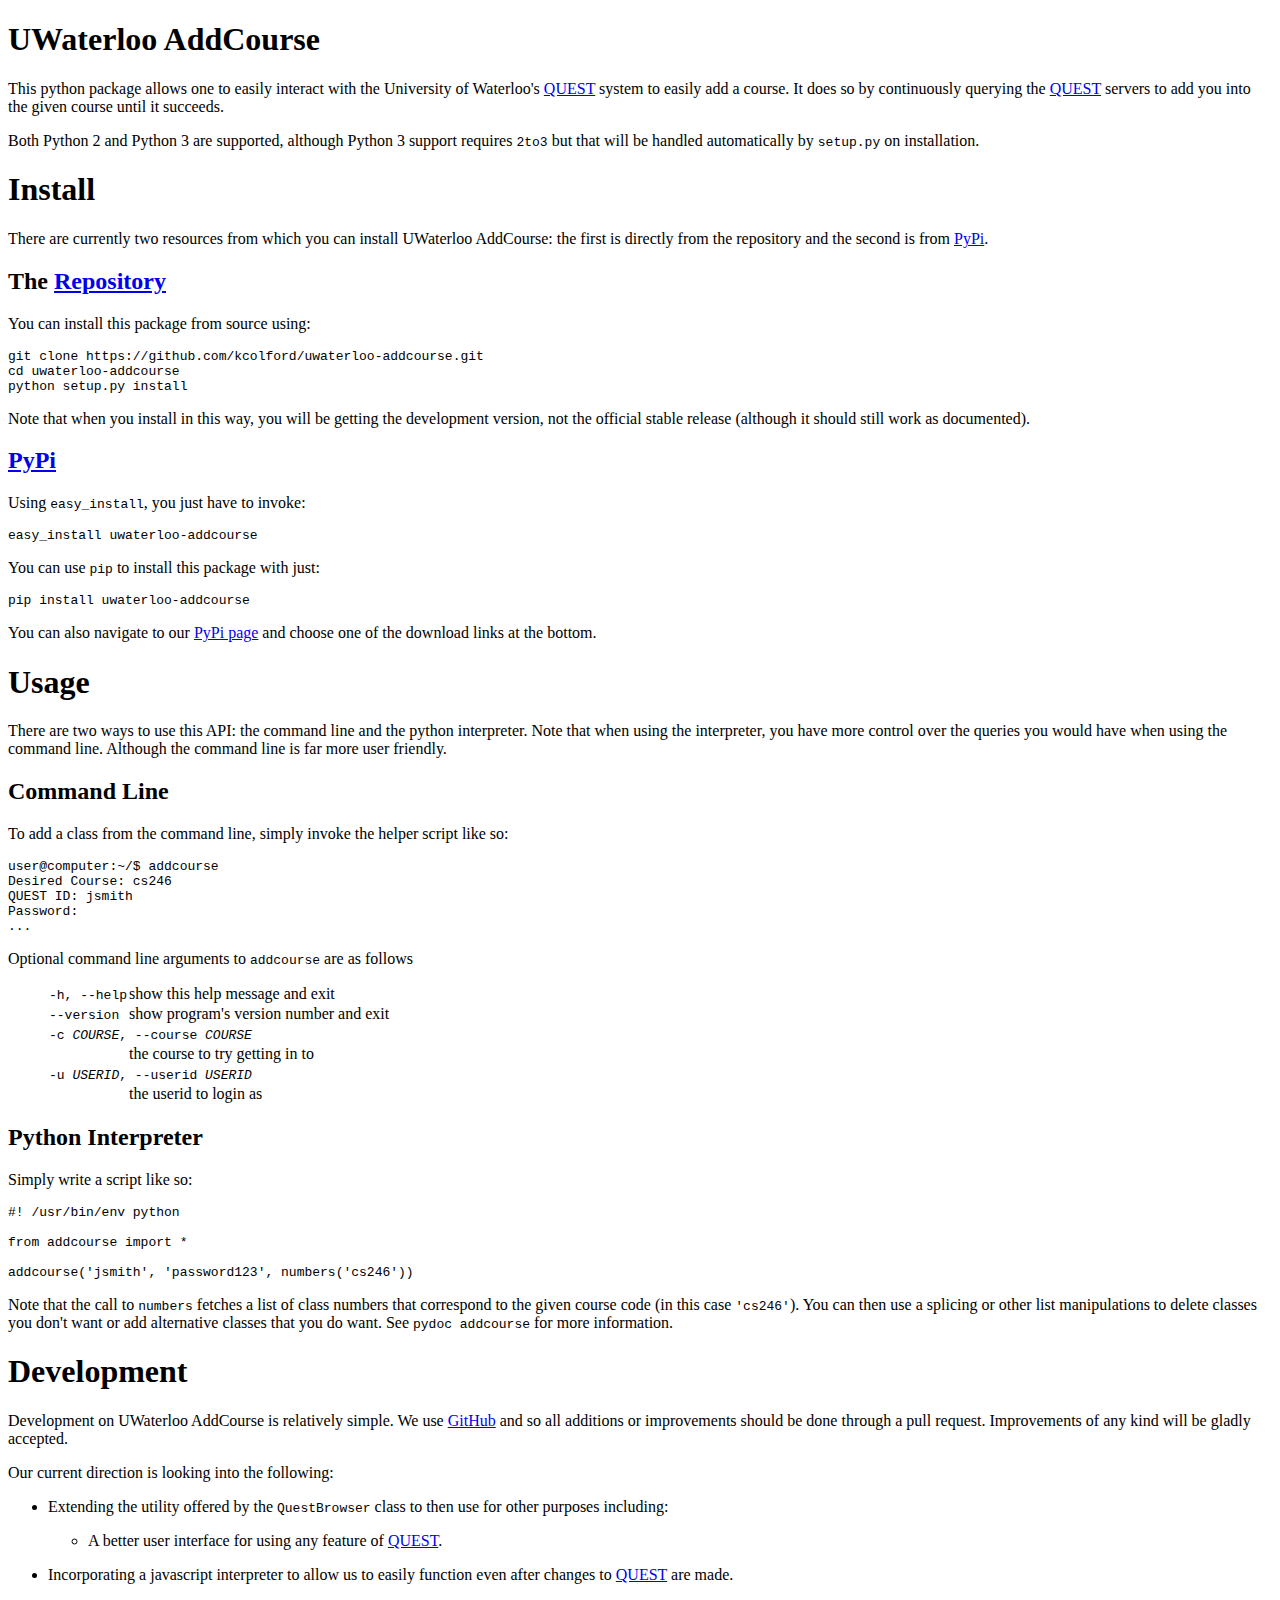
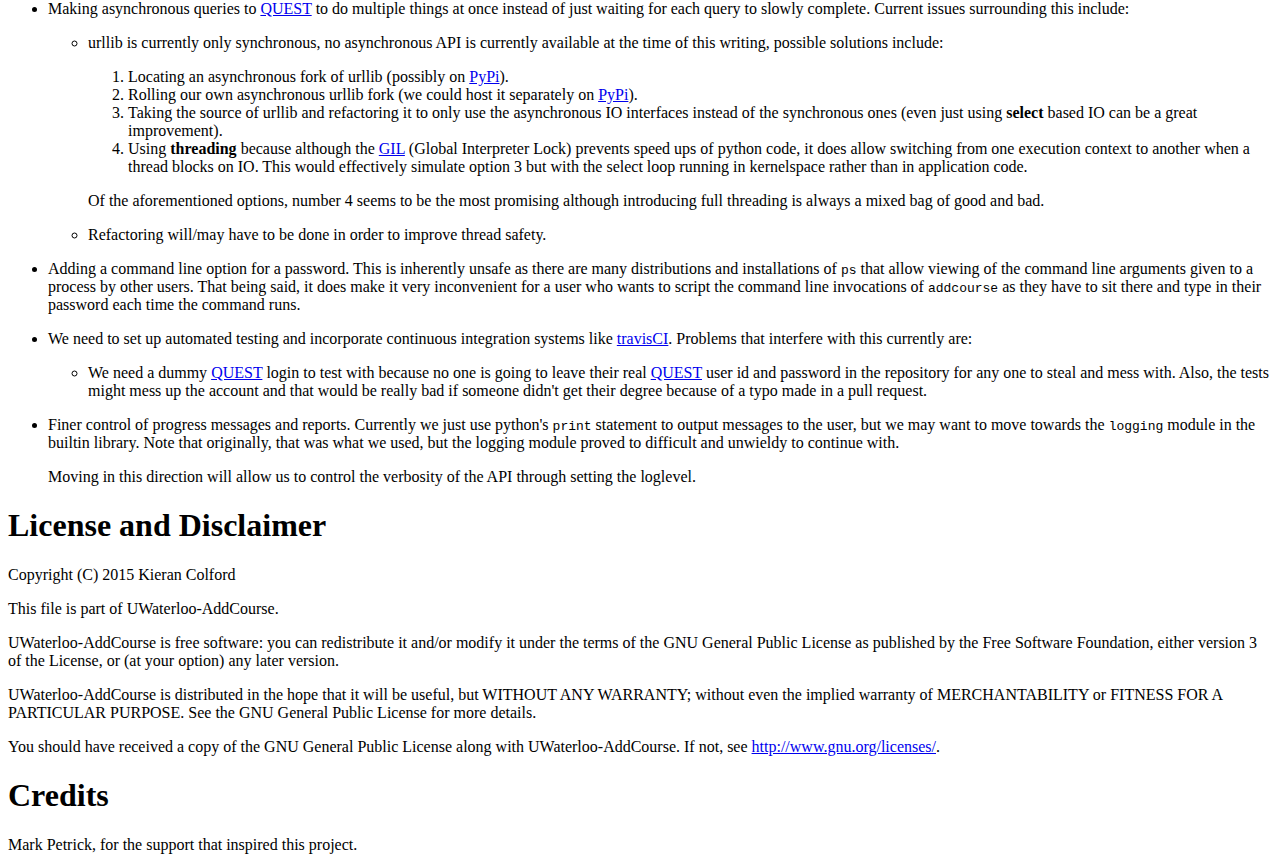
==== index.html @ b4c7c6e6 "better page" ====
<!DOCTYPE html>
<html>
  <head>
    <meta http-equiv="Content-Type" content="text/html; charset=utf-8" />
<meta name="generator" content="Docutils 0.12: http://docutils.sourceforge.net/" />
<title>UWaterloo AddCourse</title>
    <link rel="stylesheet" href="/css/default.css">
    <link rel="stylesheet" href="js/init.css">
    <script src="//code.jquery.com/jquery-1.11.3.min.js"></script>
    <script src="/js/jquery.changeelement.js"></script>
    <script src="js/init.js"></script>
  </head>
  <body>
    <header>
      <div class="row">
        <h1 class="title">UWaterloo AddCourse</h1>
      </div>
    </header>

    <p>This python package allows one to easily interact with the University
of Waterloo's <a class="reference external" href="https://uwaterloo.ca/quest/">QUEST</a> system to easily add a course.  It does so by
continuously querying the <a class="reference external" href="https://uwaterloo.ca/quest/">QUEST</a> servers to add you into the given
course until it succeeds.</p>
<p>Both Python 2 and Python 3 are supported, although Python 3 support
requires <tt class="docutils literal">2to3</tt> but that will be handled automatically by
<tt class="docutils literal">setup.py</tt> on installation.</p>
<div class="section" id="install">
<h1>Install</h1>
<p>There are currently two resources from which you can install UWaterloo
AddCourse: the first is directly from the repository and the second is
from <a class="reference external" href="https://pypi.python.org/">PyPi</a>.</p>
<div class="section" id="the-repository">
<h2>The <a class="reference external" href="https://github.com/kcolford/uwaterloo-addcourse">Repository</a></h2>
<p>You can install this package from source using:</p>
<pre class="literal-block">
git clone https://github.com/kcolford/uwaterloo-addcourse.git
cd uwaterloo-addcourse
python setup.py install
</pre>
<p>Note that when you install in this way, you will be getting the
development version, not the official stable release (although it
should still work as documented).</p>
</div>
<div class="section" id="pypi">
<h2><a class="reference external" href="https://pypi.python.org/">PyPi</a></h2>
<p>Using <tt class="docutils literal">easy_install</tt>, you just have to invoke:</p>
<pre class="literal-block">
easy_install uwaterloo-addcourse
</pre>
<p>You can use <tt class="docutils literal">pip</tt> to install this package with just:</p>
<pre class="literal-block">
pip install uwaterloo-addcourse
</pre>
<p>You can also navigate to our <a class="reference external" href="https://pypi.python.org/pypi/uwaterloo-addcourse">PyPi page</a> and choose one of the
download links at the bottom.</p>
</div>
</div>
<div class="section" id="usage">
<h1>Usage</h1>
<p>There are two ways to use this API: the command line and the python
interpreter.  Note that when using the interpreter, you have more
control over the queries you would have when using the command line.
Although the command line is far more user friendly.</p>
<div class="section" id="command-line">
<h2>Command Line</h2>
<p>To add a class from the command line, simply invoke the helper script
like so:</p>
<pre class="literal-block">
user&#64;computer:~/$ addcourse
Desired Course: cs246
QUEST ID: jsmith
Password:
...
</pre>
<p>Optional command line arguments to <tt class="docutils literal">addcourse</tt> are as follows</p>
<blockquote>
<table class="docutils option-list" frame="void" rules="none">
<col class="option" />
<col class="description" />
<tbody valign="top">
<tr><td class="option-group">
<kbd><span class="option">-h</span>, <span class="option">--help</span></kbd></td>
<td>show this help message and exit</td></tr>
<tr><td class="option-group">
<kbd><span class="option">--version</span></kbd></td>
<td>show program's version number and exit</td></tr>
<tr><td class="option-group" colspan="2">
<kbd><span class="option">-c <var>COURSE</var></span>, <span class="option">--course <var>COURSE</var></span></kbd></td>
</tr>
<tr><td>&nbsp;</td><td>the course to try getting in to</td></tr>
<tr><td class="option-group" colspan="2">
<kbd><span class="option">-u <var>USERID</var></span>, <span class="option">--userid <var>USERID</var></span></kbd></td>
</tr>
<tr><td>&nbsp;</td><td>the userid to login as</td></tr>
</tbody>
</table>
</blockquote>
</div>
<div class="section" id="python-interpreter">
<h2>Python Interpreter</h2>
<p>Simply write a script like so:</p>
<pre class="literal-block">
#! /usr/bin/env python

from addcourse import *

addcourse('jsmith', 'password123', numbers('cs246'))
</pre>
<p>Note that the call to <tt class="docutils literal">numbers</tt> fetches a list of class numbers that
correspond to the given course code (in this case <tt class="docutils literal">'cs246'</tt>).  You
can then use a splicing or other list manipulations to delete classes
you don't want or add alternative classes that you do want.  See
<tt class="docutils literal">pydoc addcourse</tt> for more information.</p>
</div>
</div>
<div class="section" id="development">
<h1>Development</h1>
<p>Development on UWaterloo AddCourse is relatively simple.  We use
<a class="reference external" href="https://github.com">GitHub</a> and so all additions or improvements should be done through a
pull request.  Improvements of any kind will be gladly accepted.</p>
<p>Our current direction is looking into the following:</p>
<ul>
<li><p class="first">Extending the utility offered by the <tt class="docutils literal">QuestBrowser</tt> class to then
use for other purposes including:</p>
<ul class="simple">
<li>A better user interface for using any feature of <a class="reference external" href="https://uwaterloo.ca/quest/">QUEST</a>.</li>
</ul>
</li>
<li><p class="first">Incorporating a javascript interpreter to allow us to easily
function even after changes to <a class="reference external" href="https://uwaterloo.ca/quest/">QUEST</a> are made.</p>
</li>
<li><p class="first">Making asynchronous queries to <a class="reference external" href="https://uwaterloo.ca/quest/">QUEST</a> to do multiple things at once
instead of just waiting for each query to slowly complete.  Current
issues surrounding this include:</p>
<ul>
<li><p class="first">urllib is currently only synchronous, no asynchronous API is
currently available at the time of this writing, possible
solutions include:</p>
<ol class="arabic simple">
<li>Locating an asynchronous fork of urllib (possibly on <a class="reference external" href="https://pypi.python.org/">PyPi</a>).</li>
<li>Rolling our own asynchronous urllib fork (we could host it
separately on <a class="reference external" href="https://pypi.python.org/">PyPi</a>).</li>
<li>Taking the source of urllib and refactoring it to only use the
asynchronous IO interfaces instead of the synchronous ones
(even just using <strong>select</strong> based IO can be a great
improvement).</li>
<li>Using <strong>threading</strong> because although the <a class="reference external" href="https://wiki.python.org/moin/GlobalInterpreterLock">GIL</a> (Global
Interpreter Lock) prevents speed ups of python code, it does
allow switching from one execution context to another when a
thread blocks on IO.  This would effectively simulate option 3
but with the select loop running in kernelspace rather than in
application code.</li>
</ol>
<p>Of the aforementioned options, number 4 seems to be the most
promising although introducing full threading is always a mixed
bag of good and bad.</p>
</li>
<li><p class="first">Refactoring will/may have to be done in order to improve thread
safety.</p>
</li>
</ul>
</li>
<li><p class="first">Adding a command line option for a password.  This is inherently
unsafe as there are many distributions and installations of <tt class="docutils literal">ps</tt>
that allow viewing of the command line arguments given to a process
by other users.  That being said, it does make it very inconvenient
for a user who wants to script the command line invocations of
<tt class="docutils literal">addcourse</tt> as they have to sit there and type in their password
each time the command runs.</p>
</li>
<li><p class="first">We need to set up automated testing and incorporate continuous
integration systems like <a class="reference external" href="https://travis-ci.org/">travisCI</a>.  Problems that interfere with
this currently are:</p>
<ul class="simple">
<li>We need a dummy <a class="reference external" href="https://uwaterloo.ca/quest/">QUEST</a> login to test with because no one is going
to leave their real <a class="reference external" href="https://uwaterloo.ca/quest/">QUEST</a> user id and password in the repository
for any one to steal and mess with.  Also, the tests might mess up
the account and that would be really bad if someone didn't get
their degree because of a typo made in a pull request.</li>
</ul>
</li>
<li><p class="first">Finer control of progress messages and reports.  Currently we just
use python's <tt class="docutils literal">print</tt> statement to output messages to the user, but
we may want to move towards the <tt class="docutils literal">logging</tt> module in the builtin
library.  Note that originally, that was what we used, but the
logging module proved to difficult and unwieldy to continue with.</p>
<p>Moving in this direction will allow us to control the verbosity of
the API through setting the loglevel.</p>
</li>
</ul>
</div>
<div class="section" id="license-and-disclaimer">
<h1>License and Disclaimer</h1>
<p>Copyright (C) 2015 Kieran Colford</p>
<p>This file is part of UWaterloo-AddCourse.</p>
<p>UWaterloo-AddCourse is free software: you can redistribute it and/or
modify it under the terms of the GNU General Public License as
published by the Free Software Foundation, either version 3 of the
License, or (at your option) any later version.</p>
<p>UWaterloo-AddCourse is distributed in the hope that it will be
useful, but WITHOUT ANY WARRANTY; without even the implied warranty
of MERCHANTABILITY or FITNESS FOR A PARTICULAR PURPOSE.  See the GNU
General Public License for more details.</p>
<p>You should have received a copy of the GNU General Public License
along with UWaterloo-AddCourse.  If not, see
<a class="reference external" href="http://www.gnu.org/licenses/">http://www.gnu.org/licenses/</a>.</p>
</div>
<div class="section" id="credits">
<h1>Credits</h1>
<div class="line-block">
<div class="line">Mark Petrick, for the support that inspired this project.</div>
</div>
</div>
  </body>
</html>
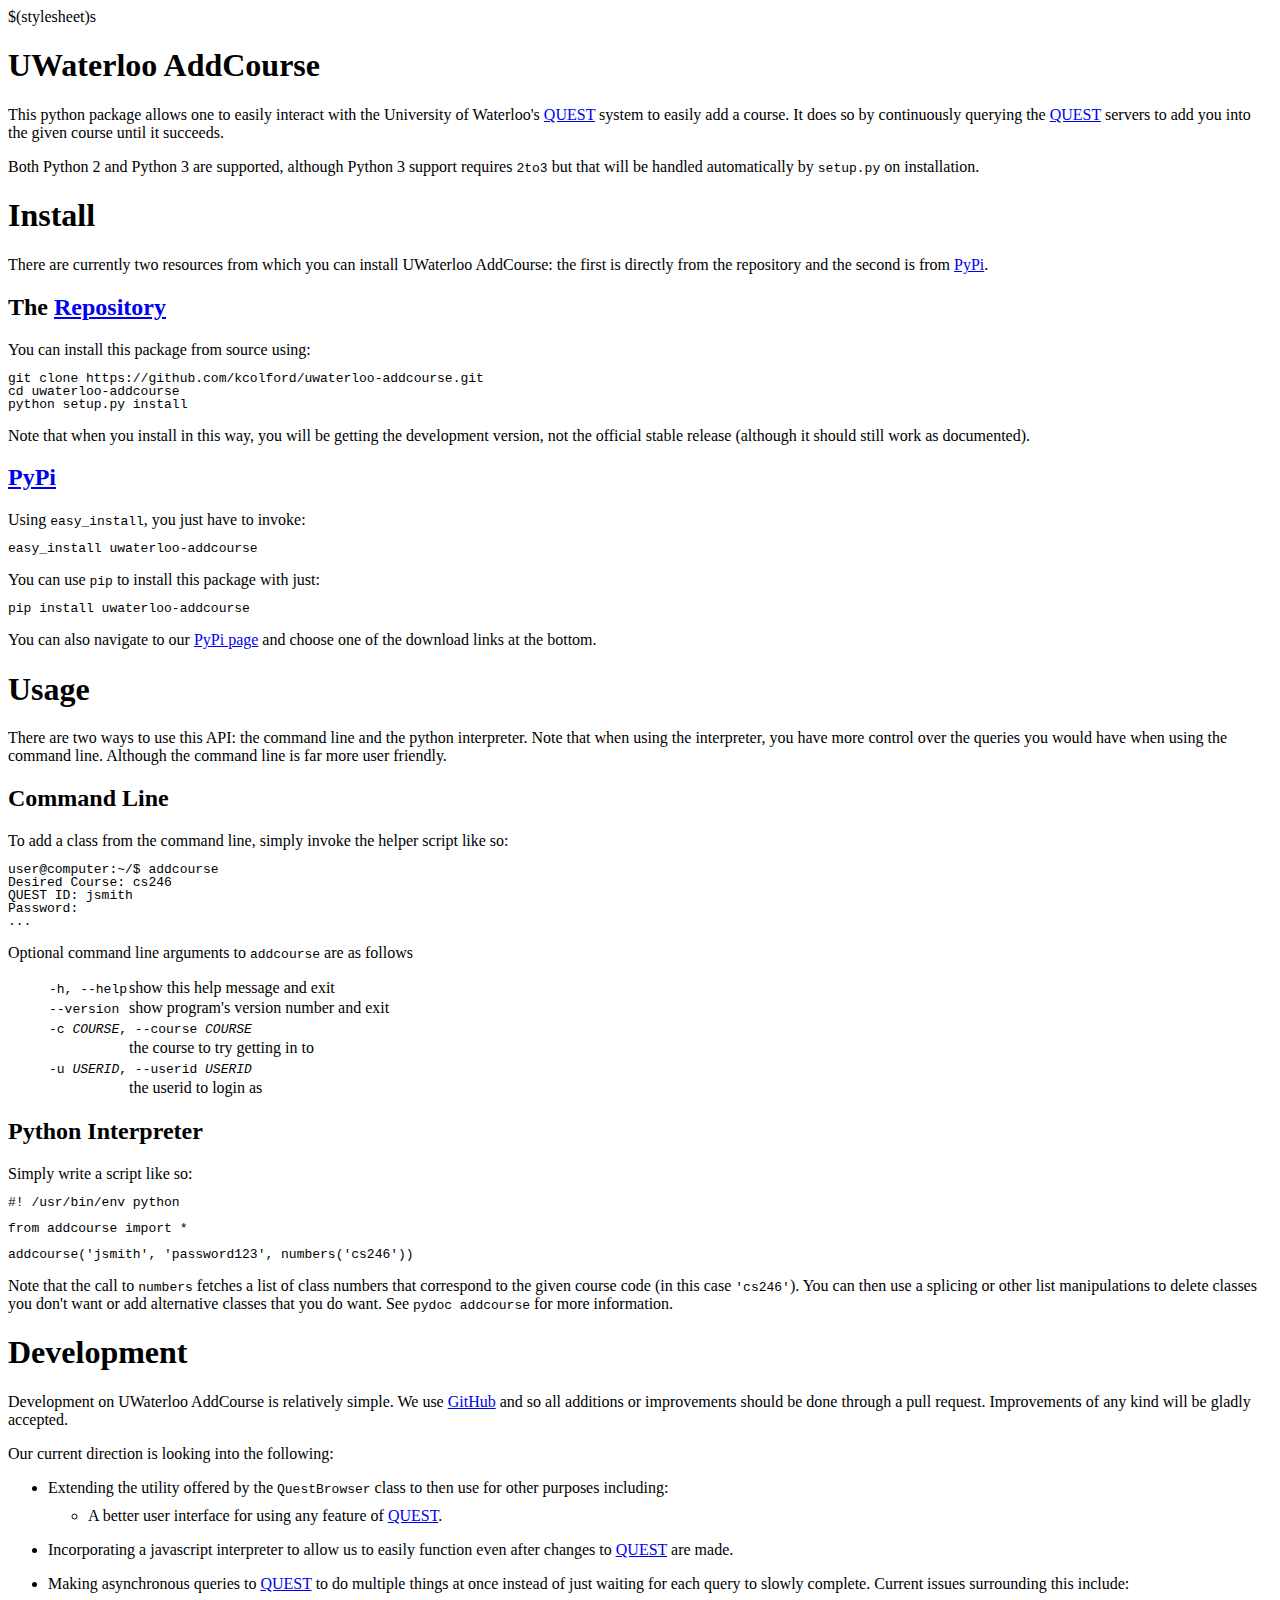
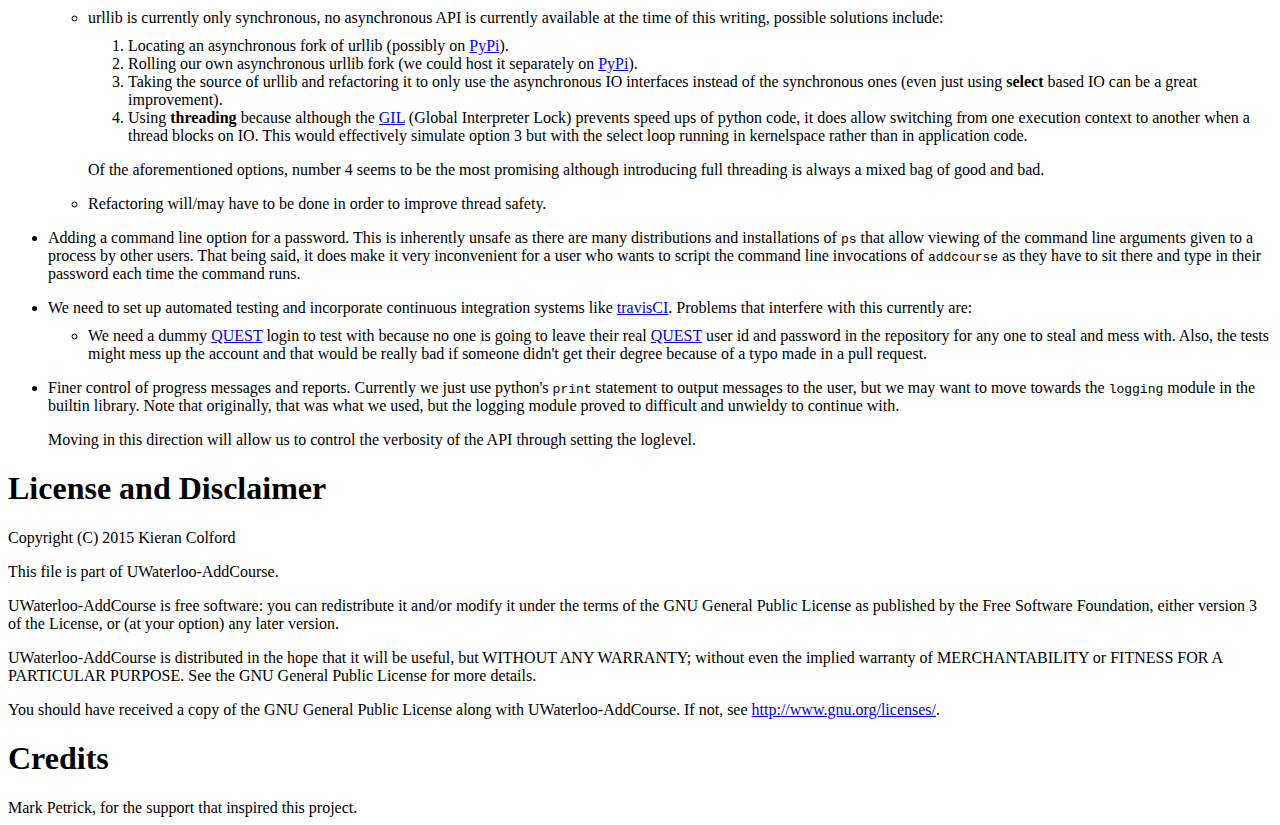
==== commit 45c4a817: "better page" ====
--- a/index.html
+++ b/index.html
@@ -5,17 +5,14 @@
 <meta name="generator" content="Docutils 0.12: http://docutils.sourceforge.net/" />
 <title>UWaterloo AddCourse</title>
     <link rel="stylesheet" href="/css/default.css">
-    <link rel="stylesheet" href="js/init.css">
+    $(stylesheet)s
+    <link rel="stylesheet" href="css/init.css">
     <script src="//code.jquery.com/jquery-1.11.3.min.js"></script>
     <script src="/js/jquery.changeelement.js"></script>
     <script src="js/init.js"></script>
   </head>
   <body>
-    <header>
-      <div class="row">
-        <h1 class="title">UWaterloo AddCourse</h1>
-      </div>
-    </header>
+    <h1 class="title">UWaterloo AddCourse</h1>
 
     <p>This python package allows one to easily interact with the University
 of Waterloo's <a class="reference external" href="https://uwaterloo.ca/quest/">QUEST</a> system to easily add a course.  It does so by
--- a/css/init.css
+++ b/css/init.css
@@ -0,0 +1,8 @@
+/* Stylesheet specifically for the addcourse page. */
+
+p { margin-bottom: 10px; }
+/* body > .section { display: block; } */
+.literal-block { 
+    line-height: 100%;
+    margin-bottom: 10px;
+}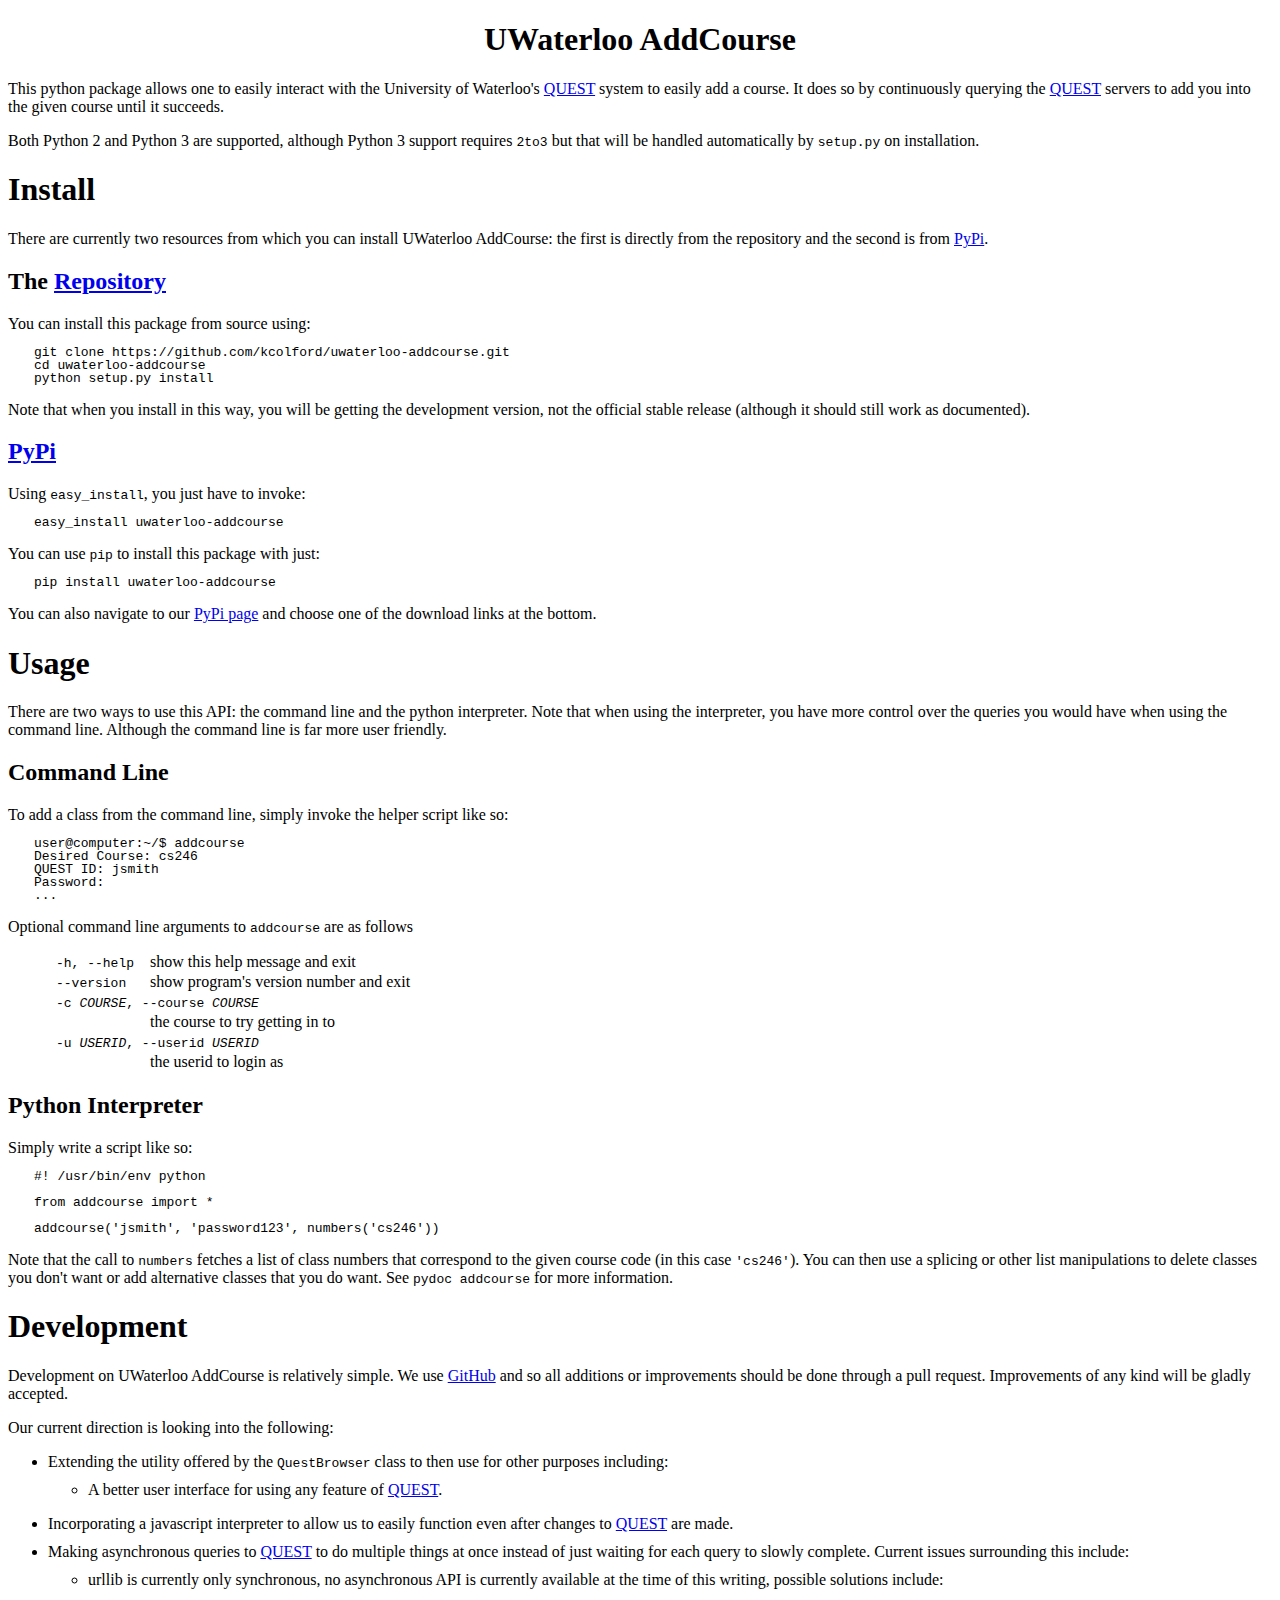
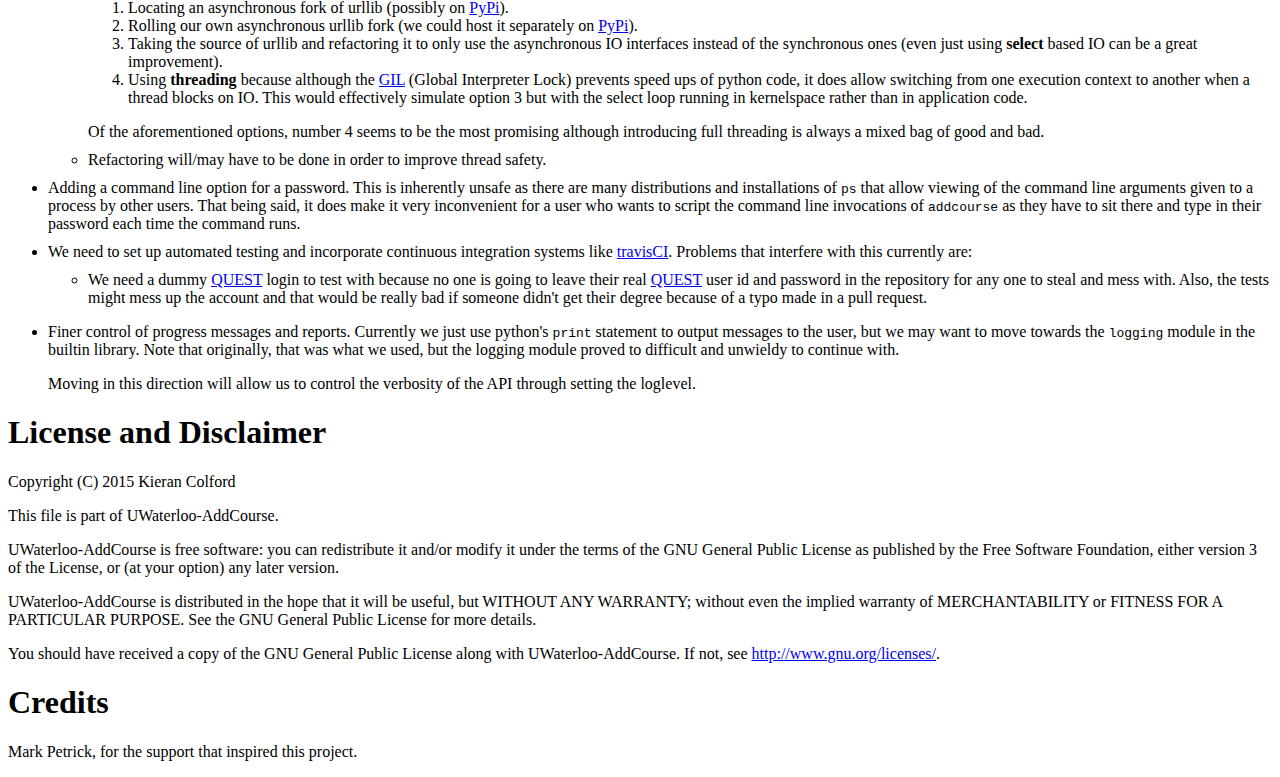
==== commit dfcb4f30: "better page" ====
--- a/index.html
+++ b/index.html
@@ -5,13 +5,344 @@
 <meta name="generator" content="Docutils 0.12: http://docutils.sourceforge.net/" />
 <title>UWaterloo AddCourse</title>
     <link rel="stylesheet" href="/css/default.css">
-    $(stylesheet)s
+    <style type="text/css">
+
+/*
+:Author: David Goodger (goodger@python.org)
+:Id: $Id: html4css1.css 7614 2013-02-21 15:55:51Z milde $
+:Copyright: This stylesheet has been placed in the public domain.
+
+Default cascading style sheet for the HTML output of Docutils.
+
+See http://docutils.sf.net/docs/howto/html-stylesheets.html for how to
+customize this style sheet.
+*/
+
+/* used to remove borders from tables and images */
+.borderless, table.borderless td, table.borderless th {
+  border: 0 }
+
+table.borderless td, table.borderless th {
+  /* Override padding for "table.docutils td" with "! important".
+     The right padding separates the table cells. */
+  padding: 0 0.5em 0 0 ! important }
+
+.first {
+  /* Override more specific margin styles with "! important". */
+  margin-top: 0 ! important }
+
+.last, .with-subtitle {
+  margin-bottom: 0 ! important }
+
+.hidden {
+  display: none }
+
+a.toc-backref {
+  text-decoration: none ;
+  color: black }
+
+blockquote.epigraph {
+  margin: 2em 5em ; }
+
+dl.docutils dd {
+  margin-bottom: 0.5em }
+
+object[type="image/svg+xml"], object[type="application/x-shockwave-flash"] {
+  overflow: hidden;
+}
+
+/* Uncomment (and remove this text!) to get bold-faced definition list terms
+dl.docutils dt {
+  font-weight: bold }
+*/
+
+div.abstract {
+  margin: 2em 5em }
+
+div.abstract p.topic-title {
+  font-weight: bold ;
+  text-align: center }
+
+div.admonition, div.attention, div.caution, div.danger, div.error,
+div.hint, div.important, div.note, div.tip, div.warning {
+  margin: 2em ;
+  border: medium outset ;
+  padding: 1em }
+
+div.admonition p.admonition-title, div.hint p.admonition-title,
+div.important p.admonition-title, div.note p.admonition-title,
+div.tip p.admonition-title {
+  font-weight: bold ;
+  font-family: sans-serif }
+
+div.attention p.admonition-title, div.caution p.admonition-title,
+div.danger p.admonition-title, div.error p.admonition-title,
+div.warning p.admonition-title, .code .error {
+  color: red ;
+  font-weight: bold ;
+  font-family: sans-serif }
+
+/* Uncomment (and remove this text!) to get reduced vertical space in
+   compound paragraphs.
+div.compound .compound-first, div.compound .compound-middle {
+  margin-bottom: 0.5em }
+
+div.compound .compound-last, div.compound .compound-middle {
+  margin-top: 0.5em }
+*/
+
+div.dedication {
+  margin: 2em 5em ;
+  text-align: center ;
+  font-style: italic }
+
+div.dedication p.topic-title {
+  font-weight: bold ;
+  font-style: normal }
+
+div.figure {
+  margin-left: 2em ;
+  margin-right: 2em }
+
+div.footer, div.header {
+  clear: both;
+  font-size: smaller }
+
+div.line-block {
+  display: block ;
+  margin-top: 1em ;
+  margin-bottom: 1em }
+
+div.line-block div.line-block {
+  margin-top: 0 ;
+  margin-bottom: 0 ;
+  margin-left: 1.5em }
+
+div.sidebar {
+  margin: 0 0 0.5em 1em ;
+  border: medium outset ;
+  padding: 1em ;
+  background-color: #ffffee ;
+  width: 40% ;
+  float: right ;
+  clear: right }
+
+div.sidebar p.rubric {
+  font-family: sans-serif ;
+  font-size: medium }
+
+div.system-messages {
+  margin: 5em }
+
+div.system-messages h1 {
+  color: red }
+
+div.system-message {
+  border: medium outset ;
+  padding: 1em }
+
+div.system-message p.system-message-title {
+  color: red ;
+  font-weight: bold }
+
+div.topic {
+  margin: 2em }
+
+h1.section-subtitle, h2.section-subtitle, h3.section-subtitle,
+h4.section-subtitle, h5.section-subtitle, h6.section-subtitle {
+  margin-top: 0.4em }
+
+h1.title {
+  text-align: center }
+
+h2.subtitle {
+  text-align: center }
+
+hr.docutils {
+  width: 75% }
+
+img.align-left, .figure.align-left, object.align-left {
+  clear: left ;
+  float: left ;
+  margin-right: 1em }
+
+img.align-right, .figure.align-right, object.align-right {
+  clear: right ;
+  float: right ;
+  margin-left: 1em }
+
+img.align-center, .figure.align-center, object.align-center {
+  display: block;
+  margin-left: auto;
+  margin-right: auto;
+}
+
+.align-left {
+  text-align: left }
+
+.align-center {
+  clear: both ;
+  text-align: center }
+
+.align-right {
+  text-align: right }
+
+/* reset inner alignment in figures */
+div.align-right {
+  text-align: inherit }
+
+/* div.align-center * { */
+/*   text-align: left } */
+
+ol.simple, ul.simple {
+  margin-bottom: 1em }
+
+ol.arabic {
+  list-style: decimal }
+
+ol.loweralpha {
+  list-style: lower-alpha }
+
+ol.upperalpha {
+  list-style: upper-alpha }
+
+ol.lowerroman {
+  list-style: lower-roman }
+
+ol.upperroman {
+  list-style: upper-roman }
+
+p.attribution {
+  text-align: right ;
+  margin-left: 50% }
+
+p.caption {
+  font-style: italic }
+
+p.credits {
+  font-style: italic ;
+  font-size: smaller }
+
+p.label {
+  white-space: nowrap }
+
+p.rubric {
+  font-weight: bold ;
+  font-size: larger ;
+  color: maroon ;
+  text-align: center }
+
+p.sidebar-title {
+  font-family: sans-serif ;
+  font-weight: bold ;
+  font-size: larger }
+
+p.sidebar-subtitle {
+  font-family: sans-serif ;
+  font-weight: bold }
+
+p.topic-title {
+  font-weight: bold }
+
+pre.address {
+  margin-bottom: 0 ;
+  margin-top: 0 ;
+  font: inherit }
+
+pre.literal-block, pre.doctest-block, pre.math, pre.code {
+  margin-left: 2em ;
+  margin-right: 2em }
+
+pre.code .ln { color: grey; } /* line numbers */
+pre.code, code { background-color: #eeeeee }
+pre.code .comment, code .comment { color: #5C6576 }
+pre.code .keyword, code .keyword { color: #3B0D06; font-weight: bold }
+pre.code .literal.string, code .literal.string { color: #0C5404 }
+pre.code .name.builtin, code .name.builtin { color: #352B84 }
+pre.code .deleted, code .deleted { background-color: #DEB0A1}
+pre.code .inserted, code .inserted { background-color: #A3D289}
+
+span.classifier {
+  font-family: sans-serif ;
+  font-style: oblique }
+
+span.classifier-delimiter {
+  font-family: sans-serif ;
+  font-weight: bold }
+
+span.interpreted {
+  font-family: sans-serif }
+
+span.option {
+  white-space: nowrap }
+
+span.pre {
+  white-space: pre }
+
+span.problematic {
+  color: red }
+
+span.section-subtitle {
+  /* font-size relative to parent (h1..h6 element) */
+  font-size: 80% }
+
+table.citation {
+  border-left: solid 1px gray;
+  margin-left: 1px }
+
+table.docinfo {
+  margin: 2em 4em }
+
+table.docutils {
+  margin-top: 0.5em ;
+  margin-bottom: 0.5em }
+
+table.footnote {
+  border-left: solid 1px black;
+  margin-left: 1px }
+
+table.docutils td, table.docutils th,
+table.docinfo td, table.docinfo th {
+  padding-left: 0.5em ;
+  padding-right: 0.5em ;
+  vertical-align: top }
+
+table.docutils th.field-name, table.docinfo th.docinfo-name {
+  font-weight: bold ;
+  text-align: left ;
+  white-space: nowrap ;
+  padding-left: 0 }
+
+/* "booktabs" style (no vertical lines) */
+table.docutils.booktabs {
+  border: 0px;
+  border-top: 2px solid;
+  border-bottom: 2px solid;
+  border-collapse: collapse;
+}
+table.docutils.booktabs * {
+  border: 0px;
+}
+table.docutils.booktabs th {
+  border-bottom: thin solid;
+  text-align: left;
+}
+
+h1 tt.docutils, h2 tt.docutils, h3 tt.docutils,
+h4 tt.docutils, h5 tt.docutils, h6 tt.docutils {
+  font-size: 100% }
+
+ul.auto-toc {
+  list-style-type: none }
+
+</style>
     <link rel="stylesheet" href="css/init.css">
     <script src="//code.jquery.com/jquery-1.11.3.min.js"></script>
     <script src="/js/jquery.changeelement.js"></script>
     <script src="js/init.js"></script>
   </head>
   <body>
+    <div style="height: 33%;"></div>
     <h1 class="title">UWaterloo AddCourse</h1>
 
     <p>This python package allows one to easily interact with the University
--- a/css/init.css
+++ b/css/init.css
@@ -3,6 +3,17 @@
 p { margin-bottom: 10px; }
 /* body > .section { display: block; } */
 .literal-block { 
-    line-height: 100%;
-    margin-bottom: 10px;
+    line-height: 1em;
+    margin-bottom: 15px;
+}
+body {
+    color: #000;
+}
+blockquote:before {
+    content: "";
+}
+
+header {
+    max-width: 1024px;
+    text-align: center;
 }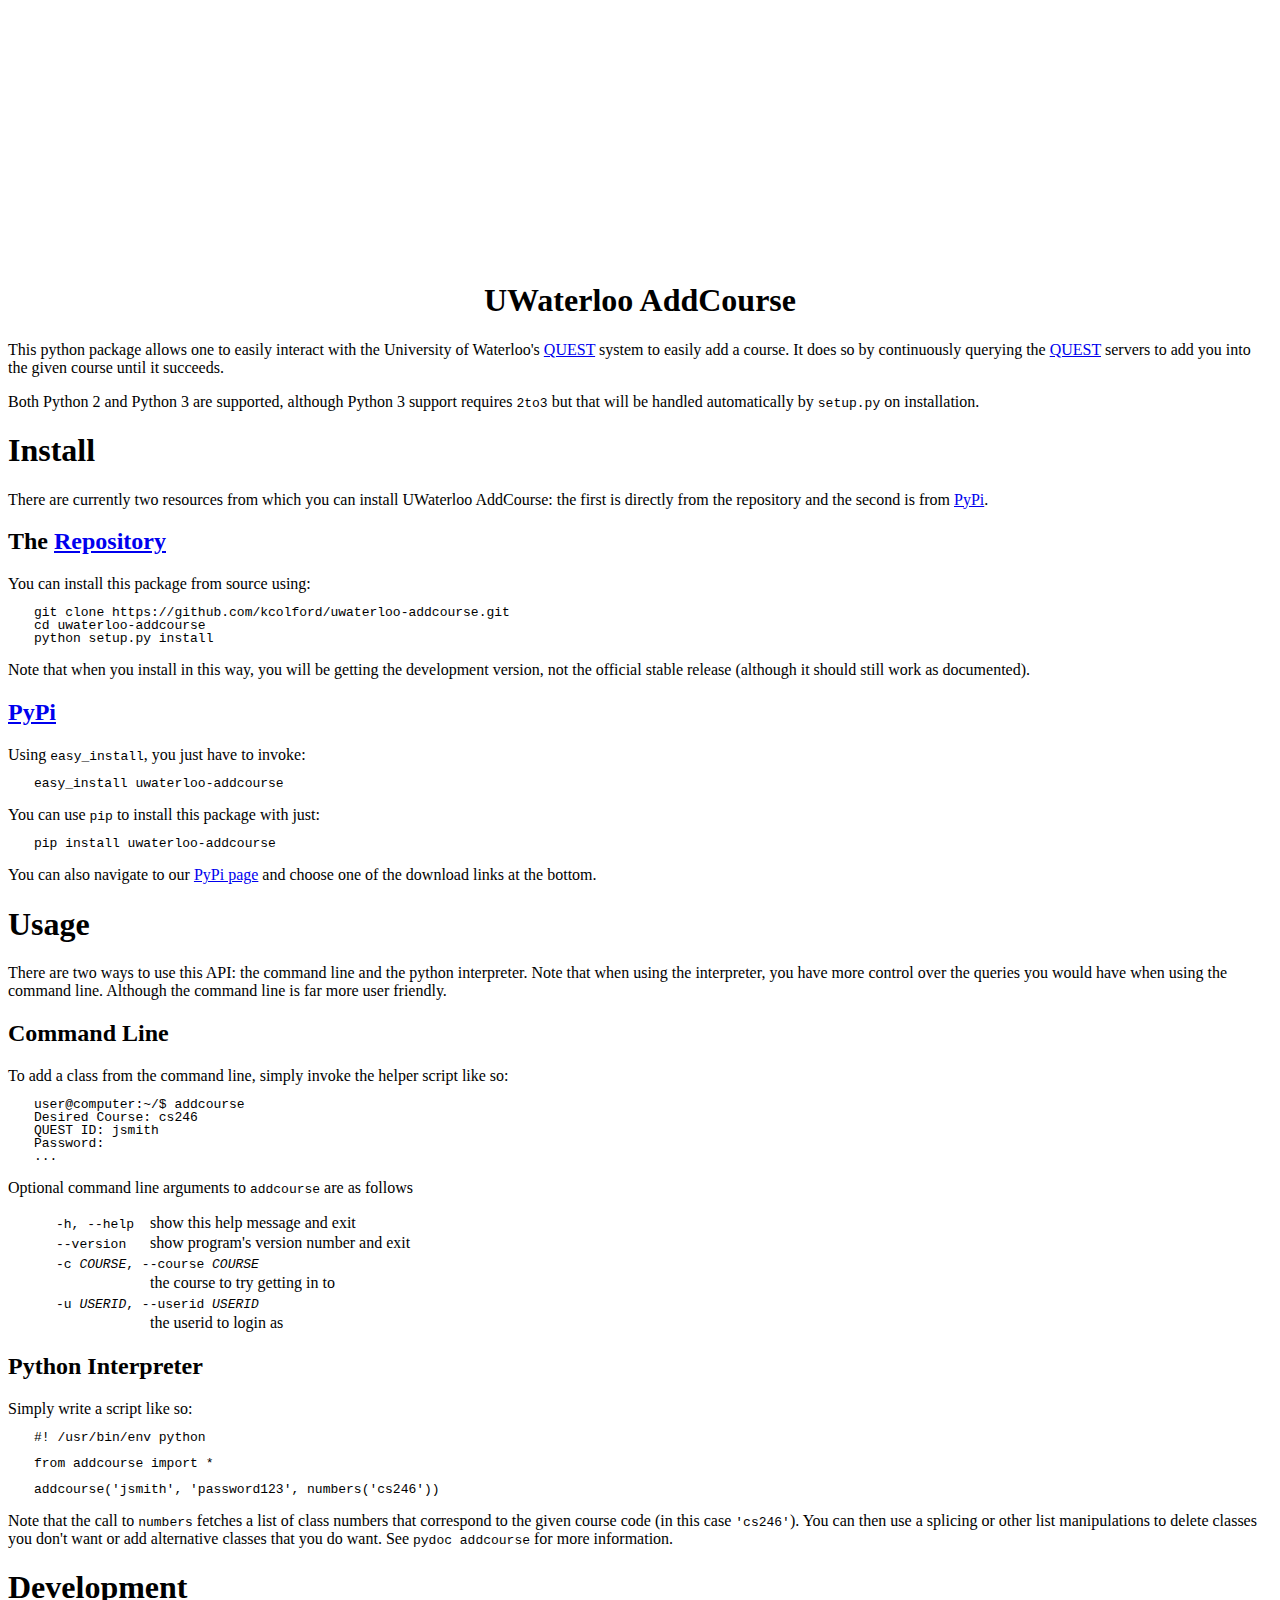
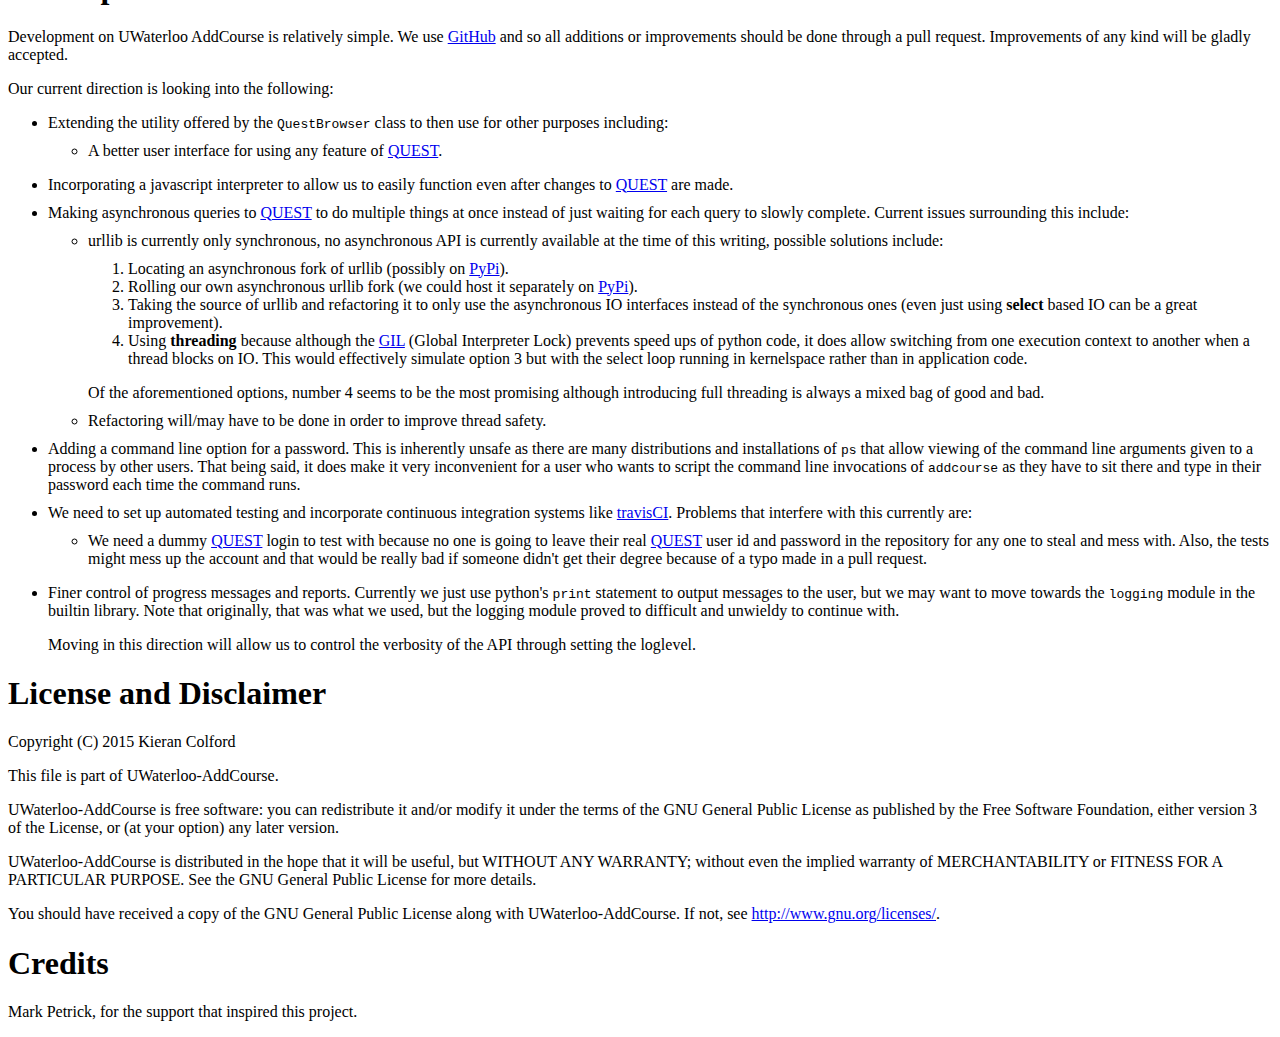
==== commit b72dafc5: "better page" ====
--- a/index.html
+++ b/index.html
@@ -342,7 +342,7 @@
     <script src="js/init.js"></script>
   </head>
   <body>
-    <div style="height: 33%;"></div>
+    <div id="headskip"></div>
     <h1 class="title">UWaterloo AddCourse</h1>
 
     <p>This python package allows one to easily interact with the University
--- a/css/init.css
+++ b/css/init.css
@@ -14,6 +14,11 @@
 }
 
 header {
-    max-width: 1024px;
+    vertical-align: center;
+}
+header .row {
     text-align: center;
-}+}
+#headskip {
+    padding-top: 20%;
+}
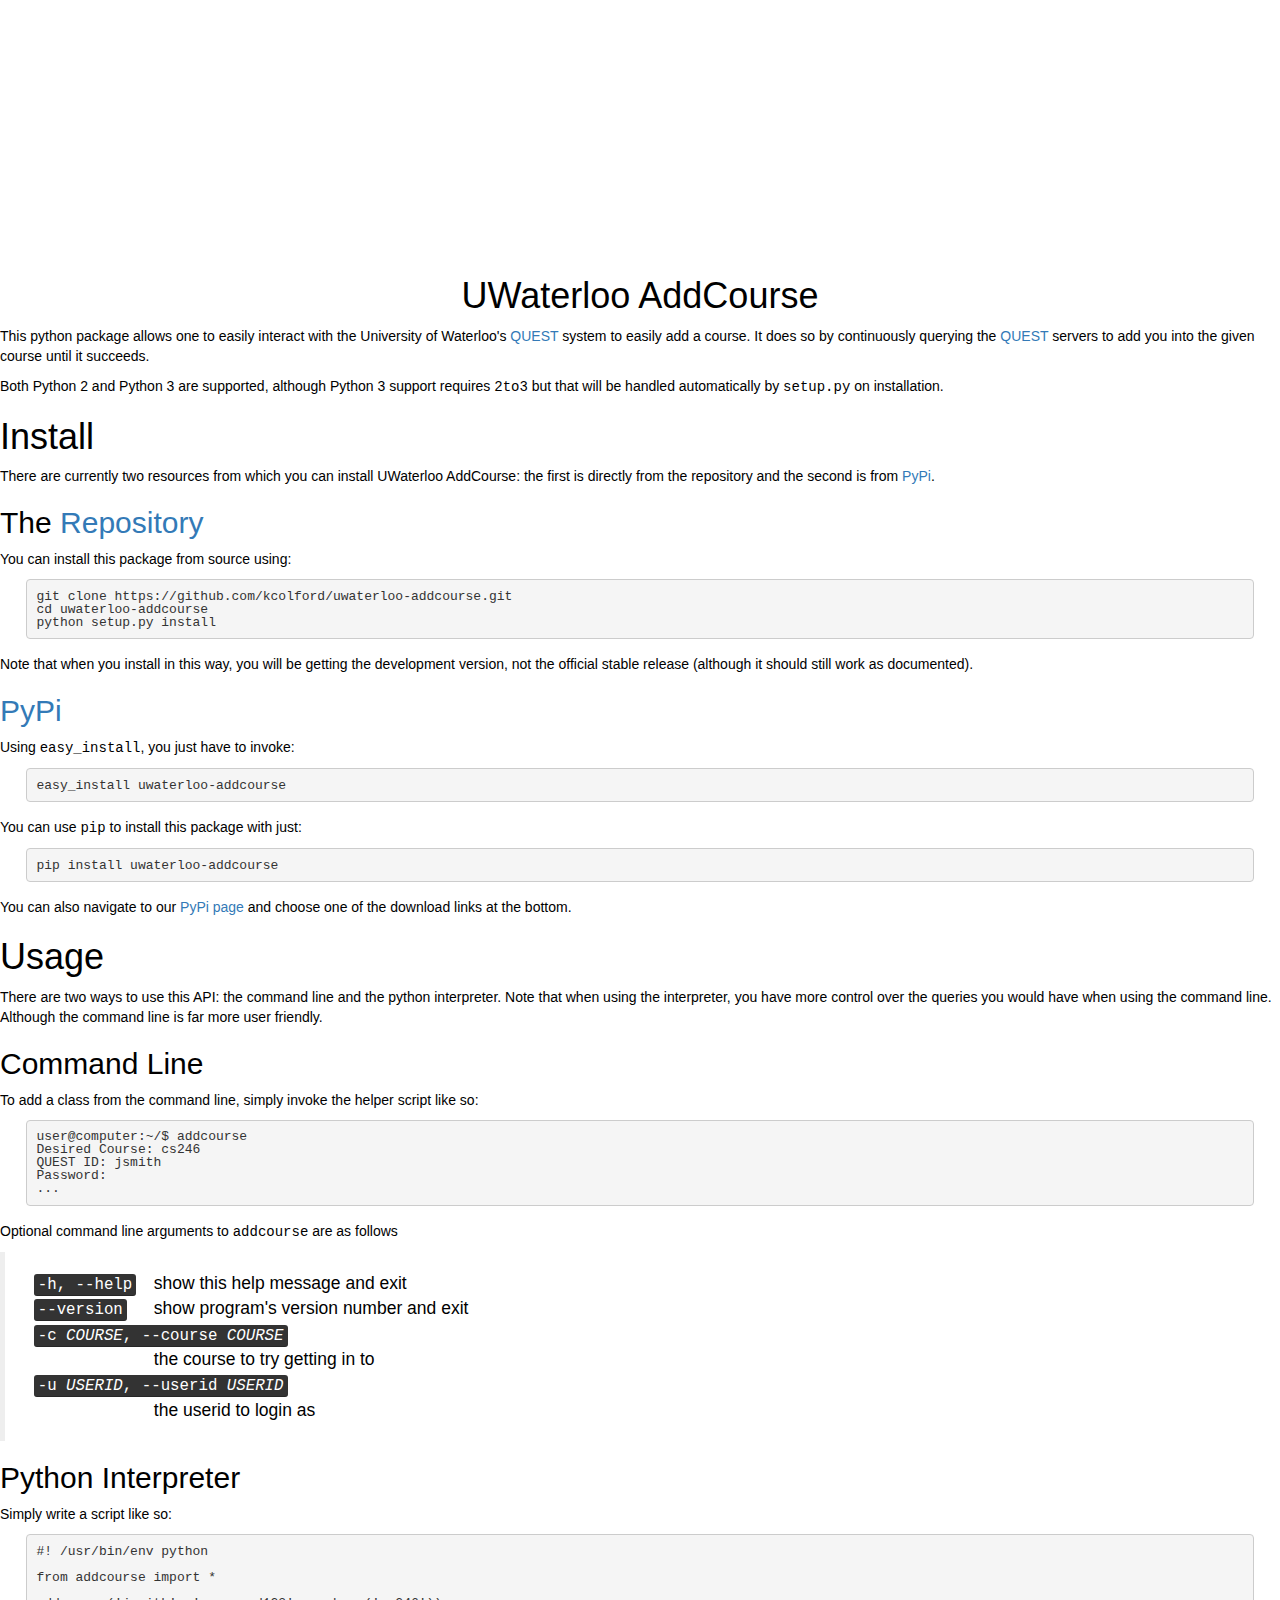
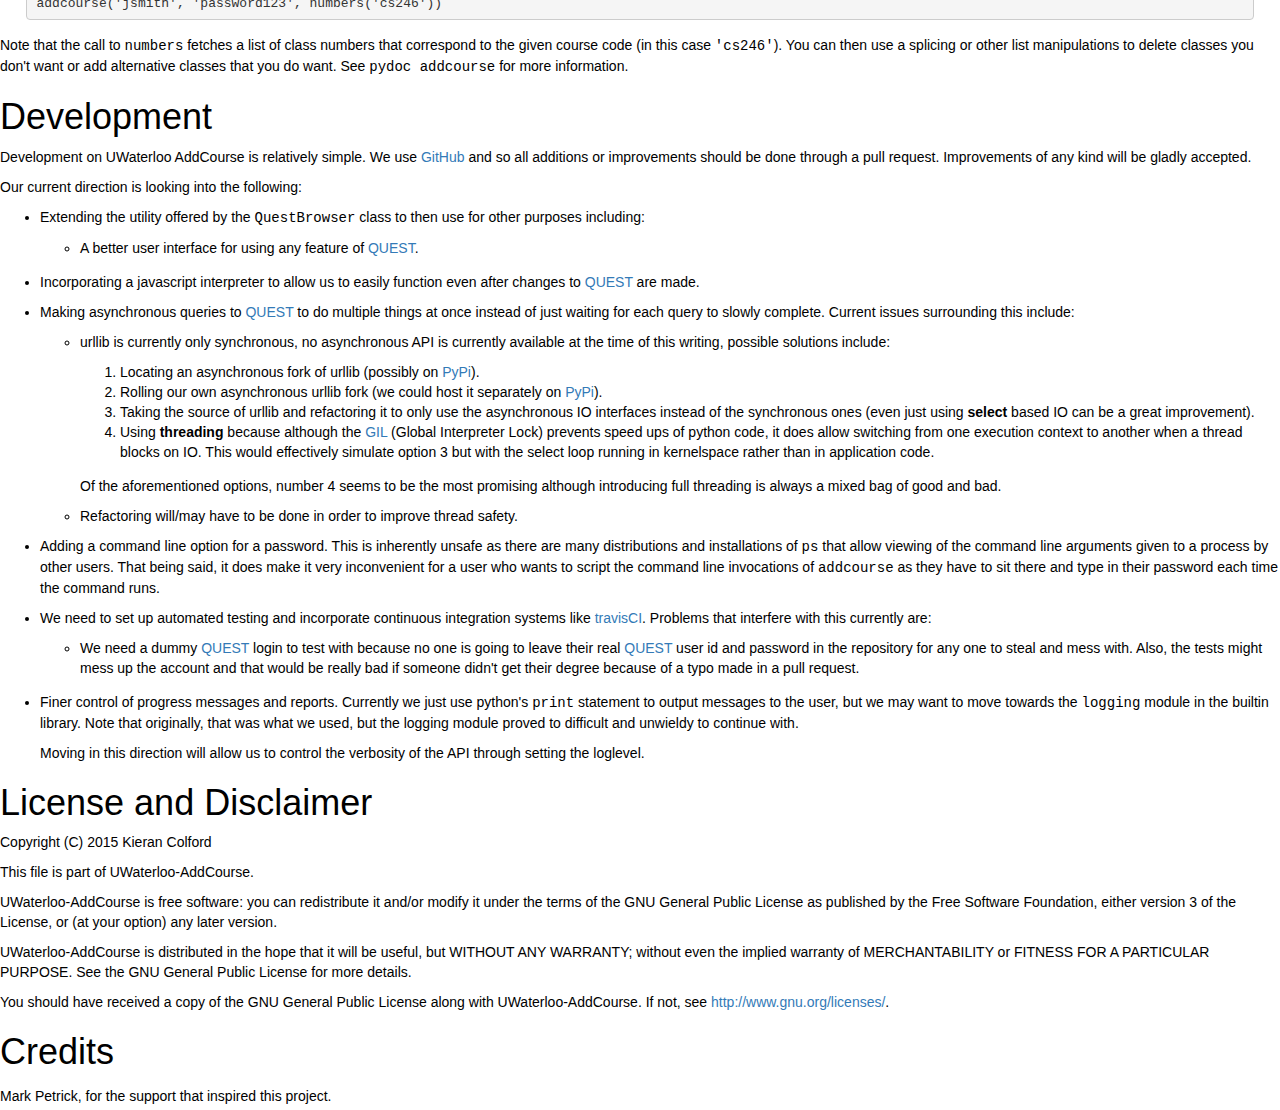
==== commit 9a5086b4: "better page" ====
--- a/index.html
+++ b/index.html
@@ -5,6 +5,7 @@
 <meta name="generator" content="Docutils 0.12: http://docutils.sourceforge.net/" />
 <title>UWaterloo AddCourse</title>
     <link rel="stylesheet" href="/css/default.css">
+    <link rel="stylesheet" href="https://maxcdn.bootstrapcdn.com/bootstrap/3.3.4/css/bootstrap.min.css">
     <style type="text/css">
 
 /*
--- a/css/init.css
+++ b/css/init.css
@@ -19,6 +19,6 @@
 header .row {
     text-align: center;
 }
-#headskip {
+div#headskip {
     padding-top: 20%;
 }
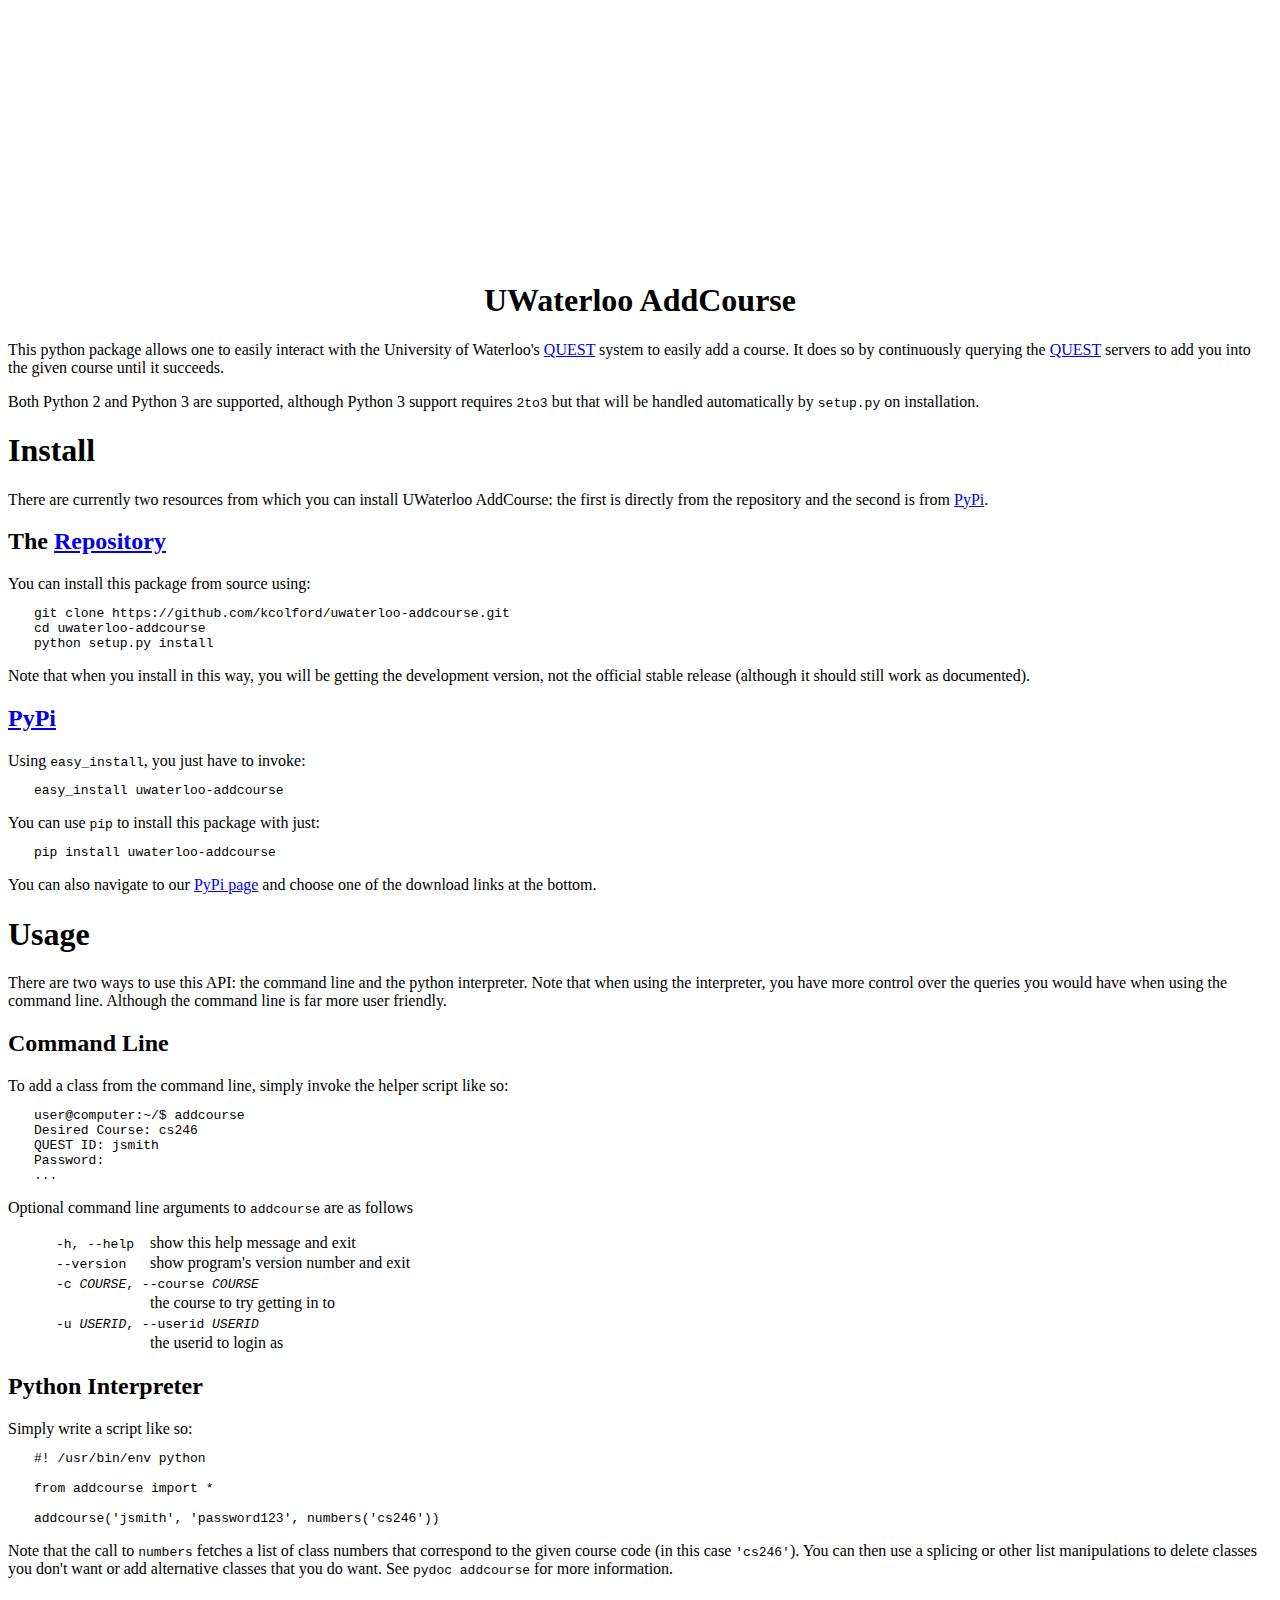
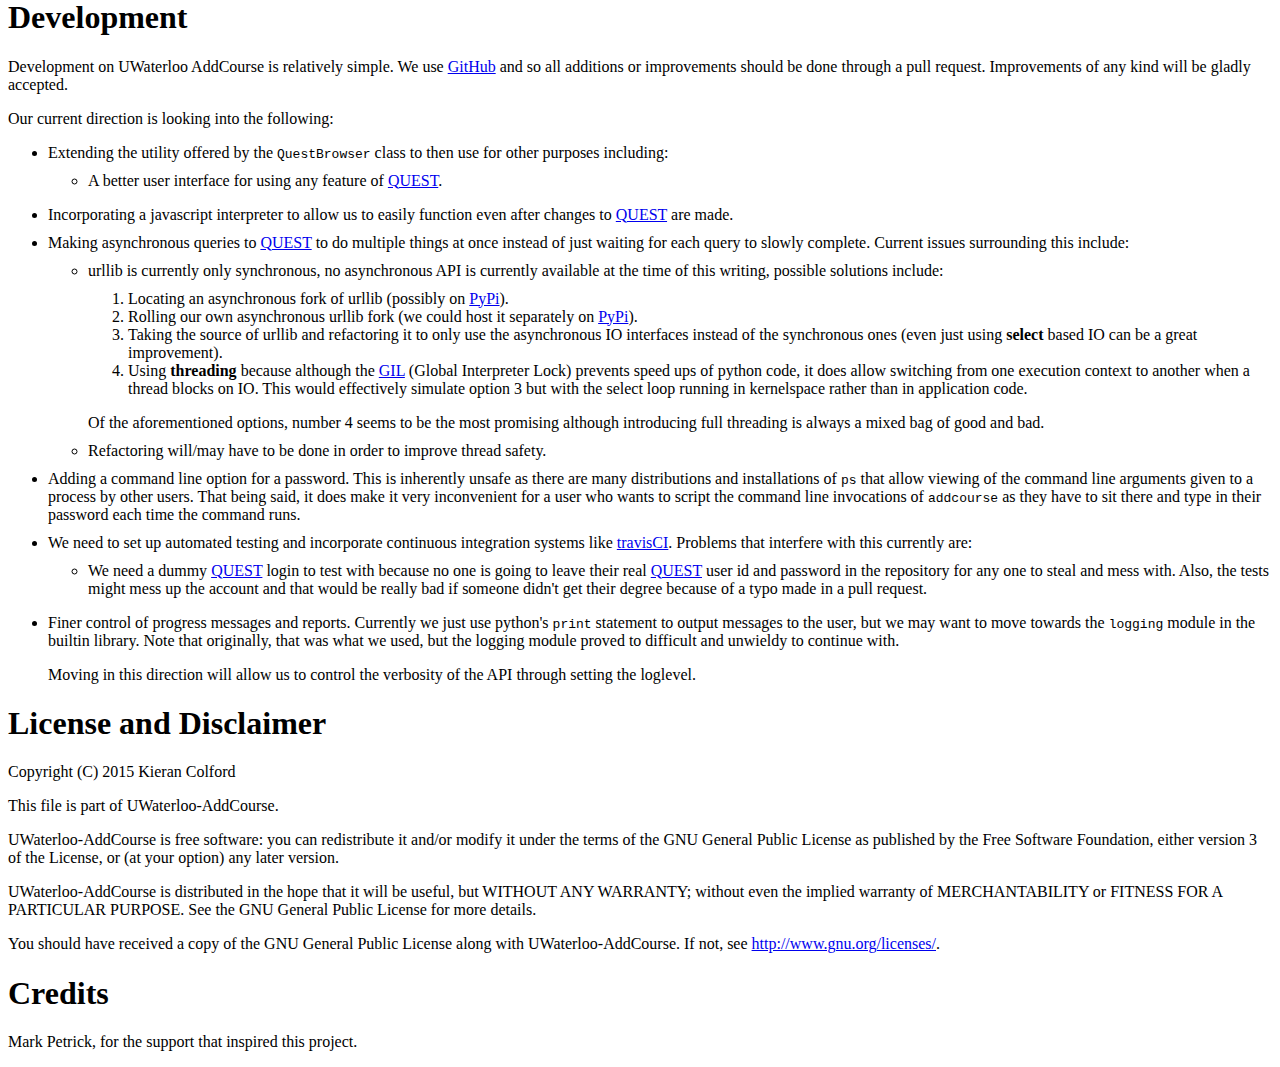
==== commit 54c498c9: "better page" ====
--- a/index.html
+++ b/index.html
@@ -4,8 +4,8 @@
     <meta http-equiv="Content-Type" content="text/html; charset=utf-8" />
 <meta name="generator" content="Docutils 0.12: http://docutils.sourceforge.net/" />
 <title>UWaterloo AddCourse</title>
+    <!-- <link rel="stylesheet" href="https://maxcdn.bootstrapcdn.com/bootstrap/3.3.4/css/bootstrap.min.css"> -->
     <link rel="stylesheet" href="/css/default.css">
-    <link rel="stylesheet" href="https://maxcdn.bootstrapcdn.com/bootstrap/3.3.4/css/bootstrap.min.css">
     <style type="text/css">
 
 /*
--- a/css/init.css
+++ b/css/init.css
@@ -1,24 +1,7 @@
 /* Stylesheet specifically for the addcourse page. */
 
-p { margin-bottom: 10px; }
-/* body > .section { display: block; } */
-.literal-block { 
-    line-height: 1em;
-    margin-bottom: 15px;
-}
-body {
-    color: #000;
-}
-blockquote:before {
-    content: "";
-}
-
-header {
-    vertical-align: center;
-}
-header .row {
-    text-align: center;
-}
-div#headskip {
-    padding-top: 20%;
-}
+p,pre { margin-bottom: 10px; }
+body { color: #000; }
+blockquote:before { content: ""; }
+header .row { text-align: center; }
+div#headskip { padding-top: 20%; }
